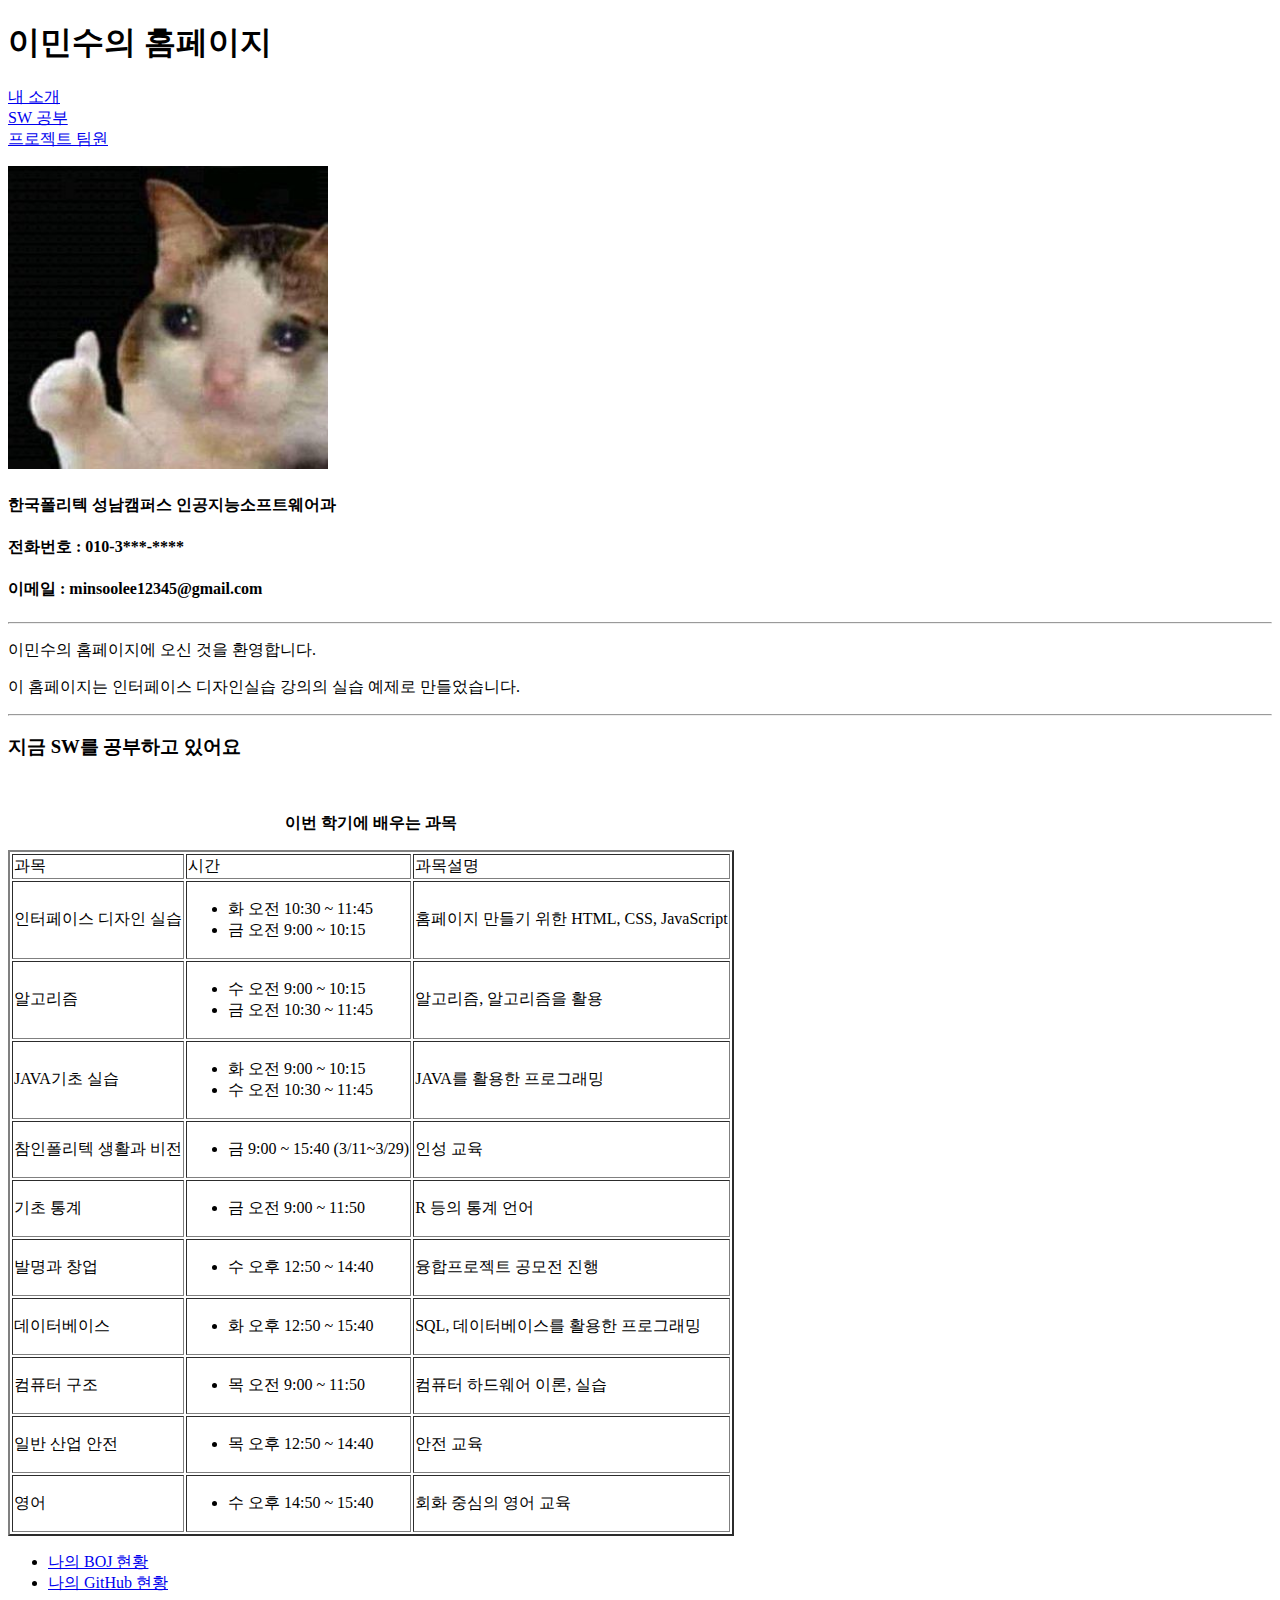
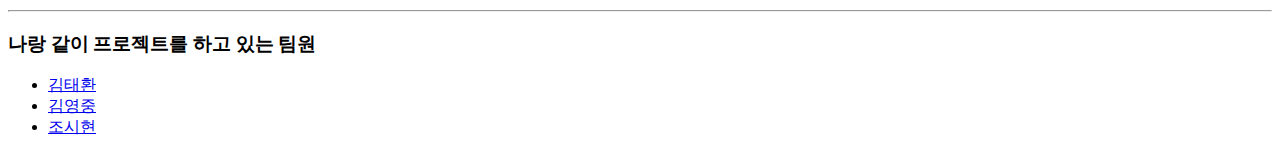
==== index.html @ 4219715f "Add files via upload" ====
<!DOCTYPE html>
<html lang="en">

<head>
    <meta charset="UTF-8">
    <meta name="viewport" content="width=device-width, initial-scale=1.0">
    <title>Document</title>
</head>

<body>
    <header>
        <h1>이민수의 홈페이지</h1>
    </header>
    <nav>
        <tl>
            <li><a href="#intro">내 소개</a></li>
            <li><a href="#study">SW 공부</a></li>
            <li><a href="#project">프로젝트 팀원</a></li>
            <p></p>
        </tl>
    </nav>

    <section>
        <div id="intro">
            <img src="images/Tabbongcat.jfif" alt="따봉야옹이" width="320">
            <h4>한국폴리텍 성남캠퍼스 인공지능소프트웨어과</h4>
            <h4>전화번호 : 010-3***-****</h4>
            <h4>이메일 : minsoolee12345@gmail.com</h4>
            <hr>
            <p>
               이민수의 홈페이지에 오신 것을 환영합니다.
            <p></p>
            이 홈페이지는 인터페이스 디자인실습 강의의 실습 예제로 만들었습니다.
            </p>
            <hr>
        </div>
    </section>

    <section>
        <div id="study">
            <h3>지금 SW를 공부하고 있어요</h3>
            <p>&nbsp;</p>
            <table border="2">
                <caption><b>이번 학기에 배우는 과목<p></p></b></caption>
                <tr>
                    <td>과목</td>
                    <td>시간</td>
                    <td>과목설명</td>
                </tr>
                <tr>
                    <td>인터페이스 디자인 실습</td>
                    <td>
                        <ul>
                            <li>화 오전 10:30 ~ 11:45</li>
                            <li>금 오전 9:00 ~ 10:15</li>
                        </ul>
                    </td>
                    <td>홈페이지 만들기 위한 HTML, CSS, JavaScript</td>
                </tr>
                <tr>
                    <td>알고리즘</td>
                    <td>
                        <ul>
                            <li>수 오전 9:00 ~ 10:15</li>
                            <li>금 오전 10:30 ~ 11:45</li>
                        </ul>
                    </td>
                    <td>알고리즘, 알고리즘을 활용</td>
                </tr>
                <tr>
                    <td>JAVA기초 실습</td>
                    <td>
                        <ul>
                            <li>화 오전 9:00 ~ 10:15</li>
                            <li>수 오전 10:30 ~ 11:45</li>
                        </ul>
                    </td>
                    <td>JAVA를 활용한 프로그래밍</td>
                </tr>
                <tr>
                    <td>참인폴리텍 생활과 비전</td>
                    <td>
                        <ul>
                            <li>금 9:00 ~ 15:40 (3/11~3/29)</li>
                        </ul>
                    </td>
                    <td>인성 교육</td>
                </tr>
                <tr>
                    <td>기초 통계</td>
                    <td>
                        <ul>
                            <li>금 오전 9:00 ~ 11:50</li>
                        </ul>
                    </td>
                    <td>R 등의 통계 언어</td>
                </tr>
                <tr>
                    <td>발명과 창업</td>
                    <td>
                        <ul>
                            <li>수 오후 12:50 ~ 14:40</li>
                        </ul>
                    </td>
                    <td>융합프로젝트 공모전 진행</td>
                </tr>
                <tr>
                    <td>데이터베이스</td>
                    <td>
                        <ul>
                            <li>화 오후 12:50 ~ 15:40</li>
                        </ul>
                    </td>
                    <td>SQL, 데이터베이스를 활용한 프로그래밍</td>
                </tr>
                <tr>
                    <td>컴퓨터 구조</td>
                    <td>
                        <ul>
                            <li>목 오전 9:00 ~ 11:50</li>
                        </ul>
                    </td>
                    <td>컴퓨터 하드웨어 이론, 실습</td>
                </tr>
                <tr>
                    <td>일반 산업 안전</td>
                    <td>
                        <ul>
                            <li>목 오후 12:50 ~ 14:40</li>
                        </ul>
                    </td>
                    <td>안전 교육</td>
                </tr>
                <tr>
                    <td>영어</td>
                    <td>
                        <ul>
                            <li>수 오후 14:50 ~ 15:40</li>
                        </ul>
                    </td>
                    <td>회화 중심의 영어 교육</td>
                </tr>
            </table>
            <ul>
                <li><a href="https://www.acmicpc.net/user/minsoolee12345">나의 BOJ 현황</a></li>
                <li><a href="https://github.com/Minsoolee12345">나의 GitHub 현황</a></li>
            </ul>
            <hr>
        </div>
    </section>

    <section>
        <div id="project">
            <h3>나랑 같이 프로젝트를 하고 있는 팀원</h3>
            <ul>
                <li><a href="https://github.com/AoKuShi">김태환</a></li>
                <li><a href="https://github.com/0joong">김영중</a></li>
                <li><a href="https://github.com/chosihyeon">조시현</a></li>
            </ul>
        </div>
    </section>
</body>

</html>
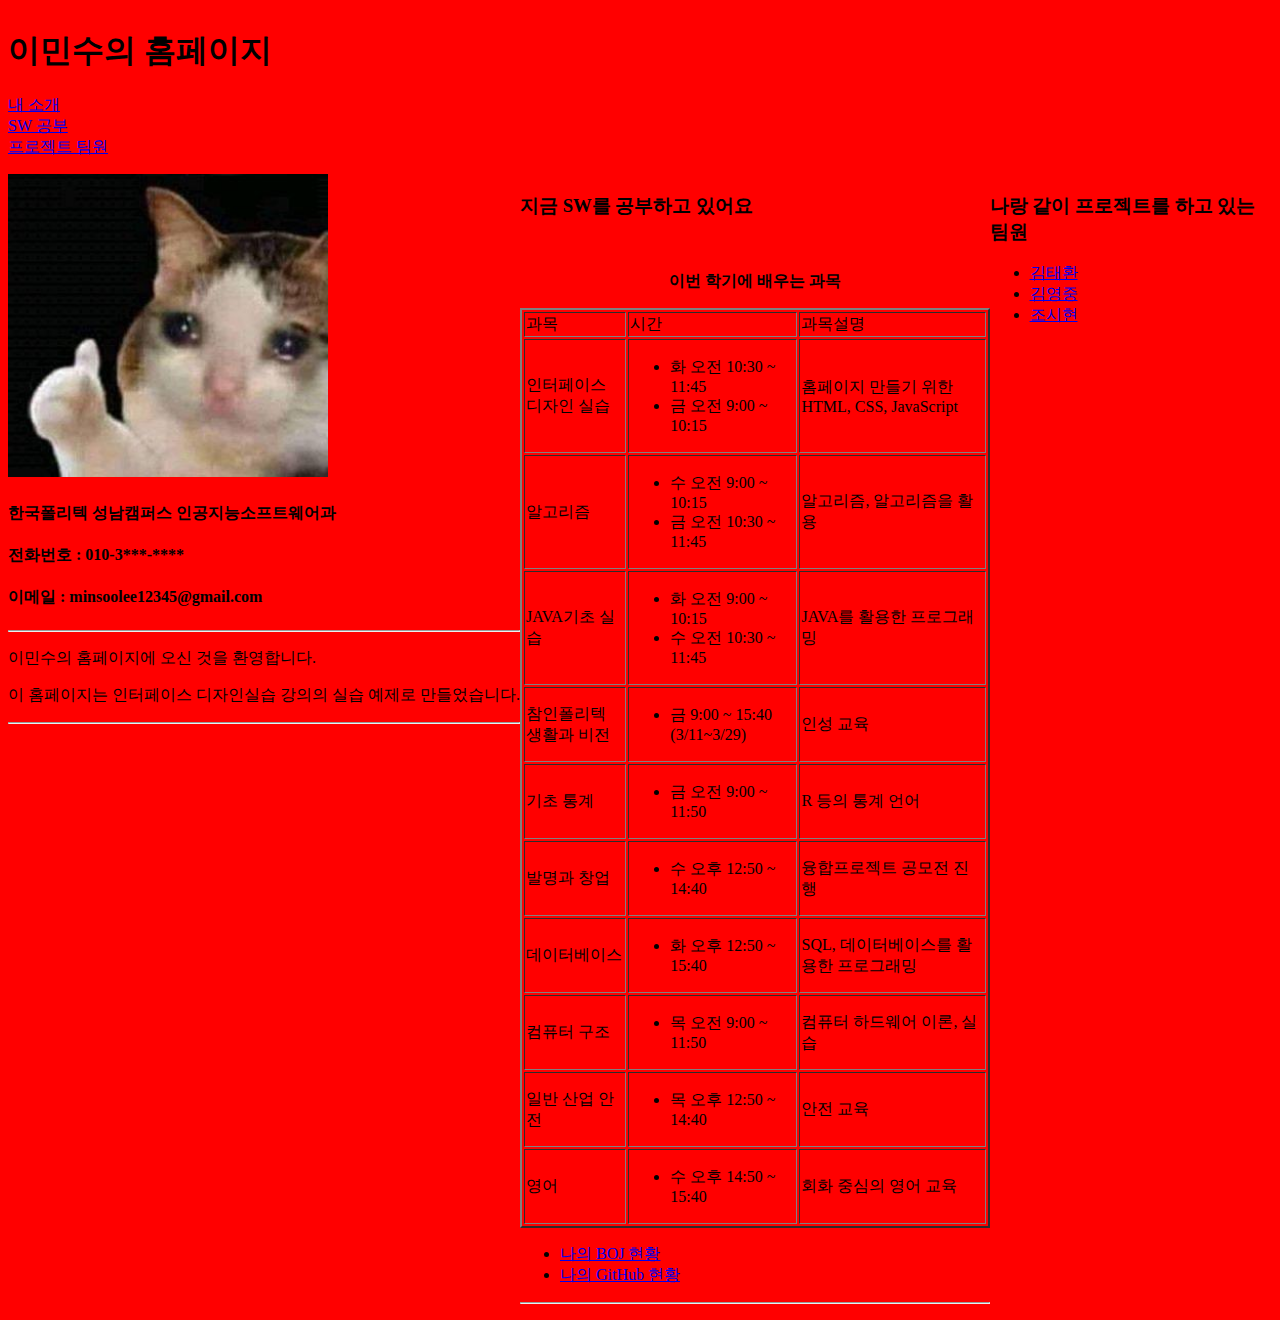
==== commit c94c5f49: "Add files via upload" ====
--- a/index.html
+++ b/index.html
@@ -5,39 +5,39 @@
     <meta charset="UTF-8">
     <meta name="viewport" content="width=device-width, initial-scale=1.0">
     <title>Document</title>
+    <link rel="stylesheet" href="myhomepage.css">
 </head>
 
 <body>
-    <header>
-        <h1>이민수의 홈페이지</h1>
-    </header>
-    <nav>
-        <tl>
-            <li><a href="#intro">내 소개</a></li>
-            <li><a href="#study">SW 공부</a></li>
-            <li><a href="#project">프로젝트 팀원</a></li>
-            <p></p>
-        </tl>
-    </nav>
+    <div class="grid-container">
+        <header id="header">
+            <h1>이민수의 홈페이지</h1>
+        </header>
 
-    <section>
-        <div id="intro">
+        <nav id="menu">
+            <tl>
+                <li><a href="#intro">내 소개</a></li>
+                <li><a href="#study">SW 공부</a></li>
+                <li><a href="#project">프로젝트 팀원</a></li>
+                <p></p>
+            </tl>
+        </nav>
+
+        <section id="intro">
             <img src="images/Tabbongcat.jfif" alt="따봉야옹이" width="320">
             <h4>한국폴리텍 성남캠퍼스 인공지능소프트웨어과</h4>
             <h4>전화번호 : 010-3***-****</h4>
             <h4>이메일 : minsoolee12345@gmail.com</h4>
             <hr>
             <p>
-               이민수의 홈페이지에 오신 것을 환영합니다.
+                이민수의 홈페이지에 오신 것을 환영합니다.
             <p></p>
             이 홈페이지는 인터페이스 디자인실습 강의의 실습 예제로 만들었습니다.
             </p>
             <hr>
-        </div>
-    </section>
+        </section>
 
-    <section>
-        <div id="study">
+        <section id="study">
             <h3>지금 SW를 공부하고 있어요</h3>
             <p>&nbsp;</p>
             <table border="2">
@@ -146,19 +146,17 @@
                 <li><a href="https://github.com/Minsoolee12345">나의 GitHub 현황</a></li>
             </ul>
             <hr>
-        </div>
-    </section>
+        </section>
 
-    <section>
-        <div id="project">
+        <section id="project">
             <h3>나랑 같이 프로젝트를 하고 있는 팀원</h3>
             <ul>
                 <li><a href="https://github.com/AoKuShi">김태환</a></li>
                 <li><a href="https://github.com/0joong">김영중</a></li>
                 <li><a href="https://github.com/chosihyeon">조시현</a></li>
             </ul>
-        </div>
-    </section>
+        </section>
+    </div>
 </body>
 
-</html>+</html>
--- a/myhomepage.css
+++ b/myhomepage.css
@@ -0,0 +1,113 @@
+/*desktop*/
+@media screen and (min-width : 960px){
+    .grid-container {
+        display: grid;
+        grid-template-columns: repeat(3, auto);
+        grid-template-rows: repeat(3, auto);
+        grid-template-areas:
+            "header header header"
+            "nav nav nav"
+            "intro study project";
+    }
+    
+    header {
+        grid-area: header;
+    }
+    
+    nav {
+        grid-area: nav;
+    }
+    
+    #intro {
+        grid-area: intro;
+    }
+    
+    #study {
+        grid-area: study;
+    }
+    
+    #project {
+        grid-area: project;
+    }
+
+    body {
+        background-color: red;
+    }
+}
+
+/*tablet*/
+@media screen and (min-width : 641px) and (max-width : 959px) {
+    .grid-container {
+        display: grid;
+        grid-template-columns: repeat(2, auto);
+        grid-template-rows: repeat(4, auto);
+        grid-template-areas:
+        "header header"
+        "menu menu"
+        "intro intro"
+        "study project"
+    }
+    
+    header {
+        grid-area: header;
+    }
+    
+    nav {
+        grid-area: nav;
+    }
+    
+    #intro {
+        grid-area: intro;
+    }
+    
+    #study {
+        grid-area: study;
+    }
+    
+    #project {
+        grid-area: project;
+    }
+
+    body {
+        background-color: blue;
+    }
+}
+
+/*phone*/
+@media screen and (max-width : 640px) {
+    .grid-container {
+        display: grid;
+        grid-template-columns: repeat(1, auto);
+        grid-template-rows: repeat(5, auto);
+        grid-template-areas:
+        "header"
+        "menu"
+        "intro"
+        "study"
+        "project"
+    }
+    
+    header {
+        grid-area: header;
+    }
+    
+    nav {
+        grid-area: nav;
+    }
+    
+    #intro {
+        grid-area: intro;
+    }
+    
+    #study {
+        grid-area: study;
+    }
+    
+    #project {
+        grid-area: project;
+    }
+
+    body {
+        background-color: yellow;
+    }
+}
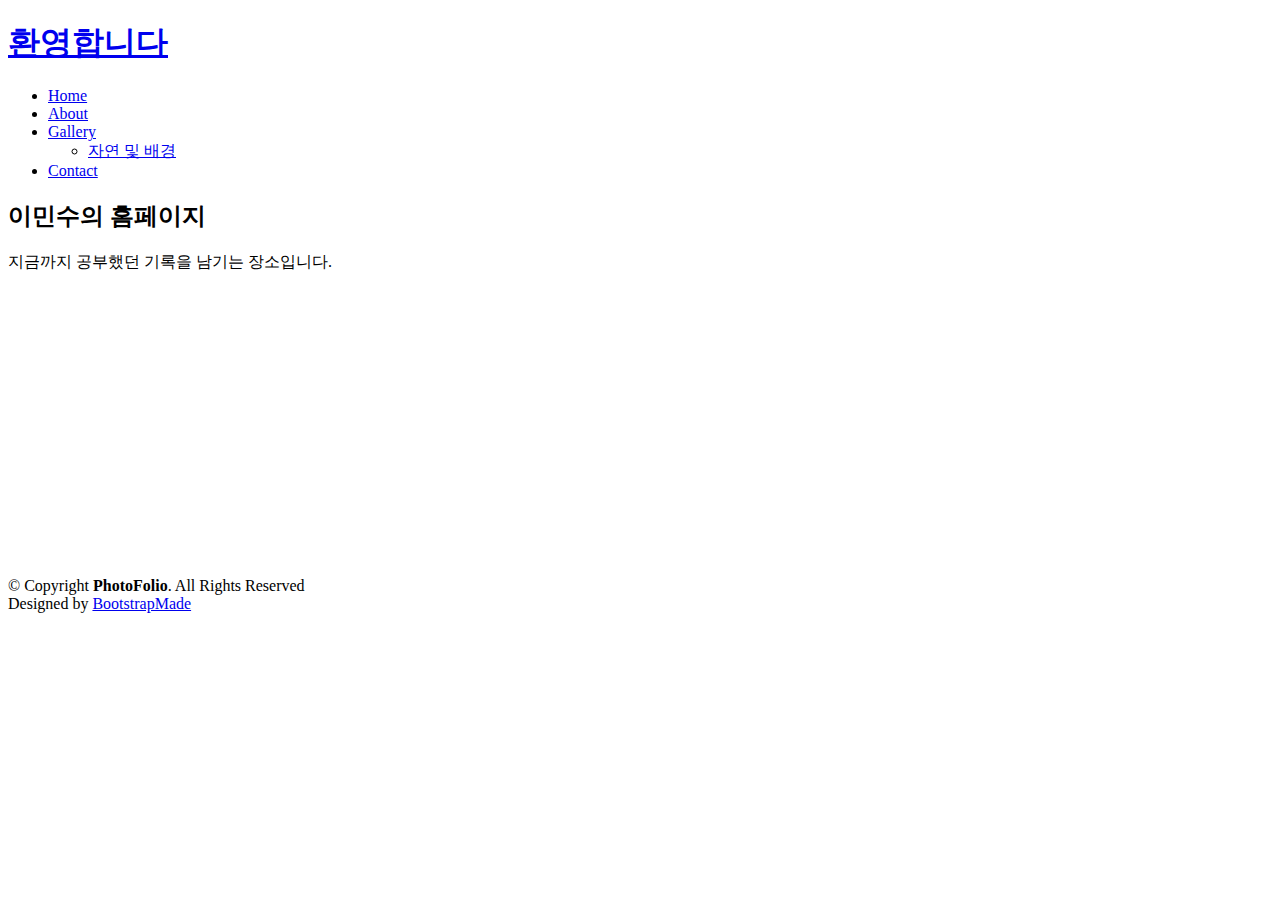
==== commit 28c3d0f4: "Add files via upload" ====
--- a/index.html
+++ b/index.html
@@ -2,161 +2,282 @@
 <html lang="en">
 
 <head>
-    <meta charset="UTF-8">
-    <meta name="viewport" content="width=device-width, initial-scale=1.0">
-    <title>Document</title>
-    <link rel="stylesheet" href="myhomepage.css">
+  <meta charset="utf-8">
+  <meta content="width=device-width, initial-scale=1.0" name="viewport">
+
+  <title>PhotoFolio Bootstrap Template - Index</title>
+  <meta content="" name="description">
+  <meta content="" name="keywords">
+
+  <!-- Favicons -->
+  <link href="assets/img/favicon.png" rel="icon">
+  <link href="assets/img/apple-touch-icon.png" rel="apple-touch-icon">
+
+  <!-- Google Fonts -->
+  <link rel="preconnect" href="https://fonts.googleapis.com">
+  <link rel="preconnect" href="https://fonts.gstatic.com" crossorigin>
+  <link href="https://fonts.googleapis.com/css2?family=Open+Sans:ital,wght@0,300;0,400;0,500;0,600;0,700;1,300;1,400;1,600;1,700&family=Inter:ital,wght@0,300;0,400;0,500;0,600;0,700;1,300;1,400;1,500;1,600;1,700&family=Cardo:ital,wght@0,400;0,700;1,400&display=swap" rel="stylesheet">
+
+  <!-- Vendor CSS Files -->
+  <link href="assets/vendor/bootstrap/css/bootstrap.min.css" rel="stylesheet">
+  <link href="assets/vendor/bootstrap-icons/bootstrap-icons.css" rel="stylesheet">
+  <link href="assets/vendor/swiper/swiper-bundle.min.css" rel="stylesheet">
+  <link href="assets/vendor/glightbox/css/glightbox.min.css" rel="stylesheet">
+  <link href="assets/vendor/aos/aos.css" rel="stylesheet">
+
+  <!-- Template Main CSS File -->
+  <link href="assets/css/main.css" rel="stylesheet">
+
+  <!-- =======================================================
+  * Template Name: PhotoFolio
+  * Template URL: https://bootstrapmade.com/photofolio-bootstrap-photography-website-template/
+  * Updated: Mar 17 2024 with Bootstrap v5.3.3
+  * Author: BootstrapMade.com
+  * License: https://bootstrapmade.com/license/
+  ======================================================== -->
 </head>
 
 <body>
-    <div class="grid-container">
-        <header id="header">
-            <h1>이민수의 홈페이지</h1>
-        </header>
-
-        <nav id="menu">
-            <tl>
-                <li><a href="#intro">내 소개</a></li>
-                <li><a href="#study">SW 공부</a></li>
-                <li><a href="#project">프로젝트 팀원</a></li>
-                <p></p>
-            </tl>
-        </nav>
-
-        <section id="intro">
-            <img src="images/Tabbongcat.jfif" alt="따봉야옹이" width="320">
-            <h4>한국폴리텍 성남캠퍼스 인공지능소프트웨어과</h4>
-            <h4>전화번호 : 010-3***-****</h4>
-            <h4>이메일 : minsoolee12345@gmail.com</h4>
-            <hr>
-            <p>
-                이민수의 홈페이지에 오신 것을 환영합니다.
-            <p></p>
-            이 홈페이지는 인터페이스 디자인실습 강의의 실습 예제로 만들었습니다.
-            </p>
-            <hr>
-        </section>
-
-        <section id="study">
-            <h3>지금 SW를 공부하고 있어요</h3>
-            <p>&nbsp;</p>
-            <table border="2">
-                <caption><b>이번 학기에 배우는 과목<p></p></b></caption>
-                <tr>
-                    <td>과목</td>
-                    <td>시간</td>
-                    <td>과목설명</td>
-                </tr>
-                <tr>
-                    <td>인터페이스 디자인 실습</td>
-                    <td>
-                        <ul>
-                            <li>화 오전 10:30 ~ 11:45</li>
-                            <li>금 오전 9:00 ~ 10:15</li>
-                        </ul>
-                    </td>
-                    <td>홈페이지 만들기 위한 HTML, CSS, JavaScript</td>
-                </tr>
-                <tr>
-                    <td>알고리즘</td>
-                    <td>
-                        <ul>
-                            <li>수 오전 9:00 ~ 10:15</li>
-                            <li>금 오전 10:30 ~ 11:45</li>
-                        </ul>
-                    </td>
-                    <td>알고리즘, 알고리즘을 활용</td>
-                </tr>
-                <tr>
-                    <td>JAVA기초 실습</td>
-                    <td>
-                        <ul>
-                            <li>화 오전 9:00 ~ 10:15</li>
-                            <li>수 오전 10:30 ~ 11:45</li>
-                        </ul>
-                    </td>
-                    <td>JAVA를 활용한 프로그래밍</td>
-                </tr>
-                <tr>
-                    <td>참인폴리텍 생활과 비전</td>
-                    <td>
-                        <ul>
-                            <li>금 9:00 ~ 15:40 (3/11~3/29)</li>
-                        </ul>
-                    </td>
-                    <td>인성 교육</td>
-                </tr>
-                <tr>
-                    <td>기초 통계</td>
-                    <td>
-                        <ul>
-                            <li>금 오전 9:00 ~ 11:50</li>
-                        </ul>
-                    </td>
-                    <td>R 등의 통계 언어</td>
-                </tr>
-                <tr>
-                    <td>발명과 창업</td>
-                    <td>
-                        <ul>
-                            <li>수 오후 12:50 ~ 14:40</li>
-                        </ul>
-                    </td>
-                    <td>융합프로젝트 공모전 진행</td>
-                </tr>
-                <tr>
-                    <td>데이터베이스</td>
-                    <td>
-                        <ul>
-                            <li>화 오후 12:50 ~ 15:40</li>
-                        </ul>
-                    </td>
-                    <td>SQL, 데이터베이스를 활용한 프로그래밍</td>
-                </tr>
-                <tr>
-                    <td>컴퓨터 구조</td>
-                    <td>
-                        <ul>
-                            <li>목 오전 9:00 ~ 11:50</li>
-                        </ul>
-                    </td>
-                    <td>컴퓨터 하드웨어 이론, 실습</td>
-                </tr>
-                <tr>
-                    <td>일반 산업 안전</td>
-                    <td>
-                        <ul>
-                            <li>목 오후 12:50 ~ 14:40</li>
-                        </ul>
-                    </td>
-                    <td>안전 교육</td>
-                </tr>
-                <tr>
-                    <td>영어</td>
-                    <td>
-                        <ul>
-                            <li>수 오후 14:50 ~ 15:40</li>
-                        </ul>
-                    </td>
-                    <td>회화 중심의 영어 교육</td>
-                </tr>
-            </table>
+
+  <!-- ======= Header ======= -->
+  <header id="header" class="header d-flex align-items-center fixed-top">
+    <div class="container-fluid d-flex align-items-center justify-content-between">
+
+      <a href="index.html" class="logo d-flex align-items-center  me-auto me-lg-0">
+        <!-- Uncomment the line below if you also wish to use an image logo -->
+        <!-- <img src="assets/img/logo.png" alt=""> -->
+        <i class="bi bi-camera"></i>
+        <h1>환영합니다</h1>
+      </a>
+
+      <nav id="navbar" class="navbar">
+        <ul>
+          <li><a href="index.html" class="active">Home</a></li>
+          <li><a href="about.html">About</a></li>
+          <li class="dropdown"><a href="#"><span>Gallery</span> <i class="bi bi-chevron-down dropdown-indicator"></i></a>
             <ul>
-                <li><a href="https://www.acmicpc.net/user/minsoolee12345">나의 BOJ 현황</a></li>
-                <li><a href="https://github.com/Minsoolee12345">나의 GitHub 현황</a></li>
+              <li><a href="gallery.html">자연 및 배경</a></li>
             </ul>
-            <hr>
-        </section>
-
-        <section id="project">
-            <h3>나랑 같이 프로젝트를 하고 있는 팀원</h3>
-            <ul>
-                <li><a href="https://github.com/AoKuShi">김태환</a></li>
-                <li><a href="https://github.com/0joong">김영중</a></li>
-                <li><a href="https://github.com/chosihyeon">조시현</a></li>
-            </ul>
-        </section>
+          </li>
+          <li><a href="contact.html">Contact</a></li>
+        </ul>
+      </nav><!-- .navbar -->
+
+      <div class="header-social-links">
+        <a href="#" class="twitter"><i class="bi bi-twitter"></i></a>
+        <a href="#" class="facebook"><i class="bi bi-facebook"></i></a>
+        <a href="#" class="instagram"><i class="bi bi-instagram"></i></a>
+        <a href="#" class="linkedin"><i class="bi bi-linkedin"></i></i></a>
+      </div>
+      <i class="mobile-nav-toggle mobile-nav-show bi bi-list"></i>
+      <i class="mobile-nav-toggle mobile-nav-hide d-none bi bi-x"></i>
+
     </div>
+  </header><!-- End Header -->
+
+  <!-- ======= Hero Section ======= -->
+  <section id="hero" class="hero d-flex flex-column justify-content-center align-items-center" data-aos="fade" data-aos-delay="1500">
+    <div class="container">
+      <div class="row justify-content-center">
+        <div class="col-lg-6 text-center">
+          <h2><span>이민수의</span> 홈페이지</h2>
+          <p>지금까지 공부했던 기록을 남기는 장소입니다.</p>
+        </div>
+      </div>
+    </div>
+  </section><!-- End Hero Section -->
+
+  <main id="main" data-aos="fade" data-aos-delay="1500">
+
+    <!-- ======= Gallery Section ======= -->
+    <section id="gallery" class="gallery">
+      <div class="container-fluid">
+
+        <div class="row gy-4 justify-content-center">
+          <div class="col-xl-3 col-lg-4 col-md-6">
+            <div class="gallery-item h-100">
+              <img src="assets/img/gallery/gallery-1.png" class="img-fluid" alt="">
+              <div class="gallery-links d-flex align-items-center justify-content-center">
+                <a href="assets/img/gallery/gallery-1.png" title="Gallery 1" class="glightbox preview-link"><i class="bi bi-arrows-angle-expand"></i></a>
+                <a href="gallery-single.html" class="details-link"><i class="bi bi-link-45deg"></i></a>
+              </div>
+            </div>
+          </div><!-- End Gallery Item -->
+          <div class="col-xl-3 col-lg-4 col-md-6">
+            <div class="gallery-item h-100">
+              <img src="assets/img/gallery/gallery-2.png" class="img-fluid" alt="">
+              <div class="gallery-links d-flex align-items-center justify-content-center">
+                <a href="assets/img/gallery/gallery-2.png" title="Gallery 2" class="glightbox preview-link"><i class="bi bi-arrows-angle-expand"></i></a>
+                <a href="gallery-single.html" class="details-link"><i class="bi bi-link-45deg"></i></a>
+              </div>
+            </div>
+          </div><!-- End Gallery Item -->
+          <div class="col-xl-3 col-lg-4 col-md-6">
+            <div class="gallery-item h-100">
+              <img src="assets/img/gallery/gallery-3.png" class="img-fluid" alt="">
+              <div class="gallery-links d-flex align-items-center justify-content-center">
+                <a href="assets/img/gallery/gallery-3.png" title="Gallery 3" class="glightbox preview-link"><i class="bi bi-arrows-angle-expand"></i></a>
+                <a href="gallery-single.html" class="details-link"><i class="bi bi-link-45deg"></i></a>
+              </div>
+            </div>
+          </div><!-- End Gallery Item -->
+          <div class="col-xl-3 col-lg-4 col-md-6">
+            <div class="gallery-item h-100">
+              <img src="assets/img/gallery/gallery-4.png" class="img-fluid" alt="">
+              <div class="gallery-links d-flex align-items-center justify-content-center">
+                <a href="assets/img/gallery/gallery-4.png" title="Gallery 4" class="glightbox preview-link"><i class="bi bi-arrows-angle-expand"></i></a>
+                <a href="gallery-single.html" class="details-link"><i class="bi bi-link-45deg"></i></a>
+              </div>
+            </div>
+          </div><!-- End Gallery Item -->
+          <div class="col-xl-3 col-lg-4 col-md-6">
+            <div class="gallery-item h-100">
+              <img src="assets/img/gallery/gallery-5.png" class="img-fluid" alt="">
+              <div class="gallery-links d-flex align-items-center justify-content-center">
+                <a href="assets/img/gallery/gallery-5.png" title="Gallery 5" class="glightbox preview-link"><i class="bi bi-arrows-angle-expand"></i></a>
+                <a href="gallery-single.html" class="details-link"><i class="bi bi-link-45deg"></i></a>
+              </div>
+            </div>
+          </div><!-- End Gallery Item -->
+          <div class="col-xl-3 col-lg-4 col-md-6">
+            <div class="gallery-item h-100">
+              <img src="assets/img/gallery/gallery-6.png" class="img-fluid" alt="">
+              <div class="gallery-links d-flex align-items-center justify-content-center">
+                <a href="assets/img/gallery/gallery-6.png" title="Gallery 6" class="glightbox preview-link"><i class="bi bi-arrows-angle-expand"></i></a>
+                <a href="gallery-single.html" class="details-link"><i class="bi bi-link-45deg"></i></a>
+              </div>
+            </div>
+          </div><!-- End Gallery Item -->
+          <div class="col-xl-3 col-lg-4 col-md-6">
+            <div class="gallery-item h-100">
+              <img src="assets/img/gallery/gallery-7.png" class="img-fluid" alt="">
+              <div class="gallery-links d-flex align-items-center justify-content-center">
+                <a href="assets/img/gallery/gallery-7.png" title="Gallery 7" class="glightbox preview-link"><i class="bi bi-arrows-angle-expand"></i></a>
+                <a href="gallery-single.html" class="details-link"><i class="bi bi-link-45deg"></i></a>
+              </div>
+            </div>
+          </div><!-- End Gallery Item -->
+          <div class="col-xl-3 col-lg-4 col-md-6">
+            <div class="gallery-item h-100">
+              <img src="assets/img/gallery/gallery-8.png" class="img-fluid" alt="">
+              <div class="gallery-links d-flex align-items-center justify-content-center">
+                <a href="assets/img/gallery/gallery-8.png" title="Gallery 8" class="glightbox preview-link"><i class="bi bi-arrows-angle-expand"></i></a>
+                <a href="gallery-single.html" class="details-link"><i class="bi bi-link-45deg"></i></a>
+              </div>
+            </div>
+          </div><!-- End Gallery Item -->
+          <div class="col-xl-3 col-lg-4 col-md-6">
+            <div class="gallery-item h-100">
+              <img src="assets/img/gallery/gallery-9.png" class="img-fluid" alt="">
+              <div class="gallery-links d-flex align-items-center justify-content-center">
+                <a href="assets/img/gallery/gallery-9.png" title="Gallery 9" class="glightbox preview-link"><i class="bi bi-arrows-angle-expand"></i></a>
+                <a href="gallery-single.html" class="details-link"><i class="bi bi-link-45deg"></i></a>
+              </div>
+            </div>
+          </div><!-- End Gallery Item -->
+          <div class="col-xl-3 col-lg-4 col-md-6">
+            <div class="gallery-item h-100">
+              <img src="assets/img/gallery/gallery-10.png" class="img-fluid" alt="">
+              <div class="gallery-links d-flex align-items-center justify-content-center">
+                <a href="assets/img/gallery/gallery-10.png" title="Gallery 10" class="glightbox preview-link"><i class="bi bi-arrows-angle-expand"></i></a>
+                <a href="gallery-single.html" class="details-link"><i class="bi bi-link-45deg"></i></a>
+              </div>
+            </div>
+          </div><!-- End Gallery Item -->
+          <div class="col-xl-3 col-lg-4 col-md-6">
+            <div class="gallery-item h-100">
+              <img src="assets/img/gallery/gallery-11.png" class="img-fluid" alt="">
+              <div class="gallery-links d-flex align-items-center justify-content-center">
+                <a href="assets/img/gallery/gallery-11.png" title="Gallery 11" class="glightbox preview-link"><i class="bi bi-arrows-angle-expand"></i></a>
+                <a href="gallery-single.html" class="details-link"><i class="bi bi-link-45deg"></i></a>
+              </div>
+            </div>
+          </div><!-- End Gallery Item -->
+          <div class="col-xl-3 col-lg-4 col-md-6">
+            <div class="gallery-item h-100">
+              <img src="assets/img/gallery/gallery-12.png" class="img-fluid" alt="">
+              <div class="gallery-links d-flex align-items-center justify-content-center">
+                <a href="assets/img/gallery/gallery-12.png" title="Gallery 12" class="glightbox preview-link"><i class="bi bi-arrows-angle-expand"></i></a>
+                <a href="gallery-single.html" class="details-link"><i class="bi bi-link-45deg"></i></a>
+              </div>
+            </div>
+          </div><!-- End Gallery Item -->
+          <div class="col-xl-3 col-lg-4 col-md-6">
+            <div class="gallery-item h-100">
+              <img src="assets/img/gallery/gallery-13.png" class="img-fluid" alt="">
+              <div class="gallery-links d-flex align-items-center justify-content-center">
+                <a href="assets/img/gallery/gallery-13.png" title="Gallery 13" class="glightbox preview-link"><i class="bi bi-arrows-angle-expand"></i></a>
+                <a href="gallery-single.html" class="details-link"><i class="bi bi-link-45deg"></i></a>
+              </div>
+            </div>
+          </div><!-- End Gallery Item -->
+          <div class="col-xl-3 col-lg-4 col-md-6">
+            <div class="gallery-item h-100">
+              <img src="assets/img/gallery/gallery-14.png" class="img-fluid" alt="">
+              <div class="gallery-links d-flex align-items-center justify-content-center">
+                <a href="assets/img/gallery/gallery-14.png" title="Gallery 14" class="glightbox preview-link"><i class="bi bi-arrows-angle-expand"></i></a>
+                <a href="gallery-single.html" class="details-link"><i class="bi bi-link-45deg"></i></a>
+              </div>
+            </div>
+          </div><!-- End Gallery Item -->
+          <div class="col-xl-3 col-lg-4 col-md-6">
+            <div class="gallery-item h-100">
+              <img src="assets/img/gallery/gallery-15.png" class="img-fluid" alt="">
+              <div class="gallery-links d-flex align-items-center justify-content-center">
+                <a href="assets/img/gallery/gallery-15.png" title="Gallery 15" class="glightbox preview-link"><i class="bi bi-arrows-angle-expand"></i></a>
+                <a href="gallery-single.html" class="details-link"><i class="bi bi-link-45deg"></i></a>
+              </div>
+            </div>
+          </div><!-- End Gallery Item -->
+          <div class="col-xl-3 col-lg-4 col-md-6">
+            <div class="gallery-item h-100">
+              <img src="assets/img/gallery/gallery-16.png" class="img-fluid" alt="">
+              <div class="gallery-links d-flex align-items-center justify-content-center">
+                <a href="assets/img/gallery/gallery-16.png" title="Gallery 16" class="glightbox preview-link"><i class="bi bi-arrows-angle-expand"></i></a>
+                <a href="gallery-single.html" class="details-link"><i class="bi bi-link-45deg"></i></a>
+              </div>
+            </div>
+          </div><!-- End Gallery Item -->
+
+        </div>
+
+      </div>
+    </section><!-- End Gallery Section -->
+
+  </main><!-- End #main -->
+
+  <!-- ======= Footer ======= -->
+  <footer id="footer" class="footer">
+    <div class="container">
+      <div class="copyright">
+        &copy; Copyright <strong><span>PhotoFolio</span></strong>. All Rights Reserved
+      </div>
+      <div class="credits">
+        <!-- All the links in the footer should remain intact. -->
+        <!-- You can delete the links only if you purchased the pro version. -->
+        <!-- Licensing information: https://bootstrapmade.com/license/ -->
+        <!-- Purchase the pro version with working PHP/AJAX contact form: https://bootstrapmade.com/photofolio-bootstrap-photography-website-template/ -->
+        Designed by <a href="https://bootstrapmade.com/">BootstrapMade</a>
+      </div>
+    </div>
+  </footer><!-- End Footer -->
+
+  <a href="#" class="scroll-top d-flex align-items-center justify-content-center"><i class="bi bi-arrow-up-short"></i></a>
+
+  <div id="preloader">
+    <div class="line"></div>
+  </div>
+
+  <!-- Vendor JS Files -->
+  <script src="assets/vendor/bootstrap/js/bootstrap.bundle.min.js"></script>
+  <script src="assets/vendor/swiper/swiper-bundle.min.js"></script>
+  <script src="assets/vendor/glightbox/js/glightbox.min.js"></script>
+  <script src="assets/vendor/aos/aos.js"></script>
+  <script src="assets/vendor/php-email-form/validate.js"></script>
+
+  <!-- Template Main JS File -->
+  <script src="assets/js/main.js"></script>
+
 </body>
 
-</html>
+</html>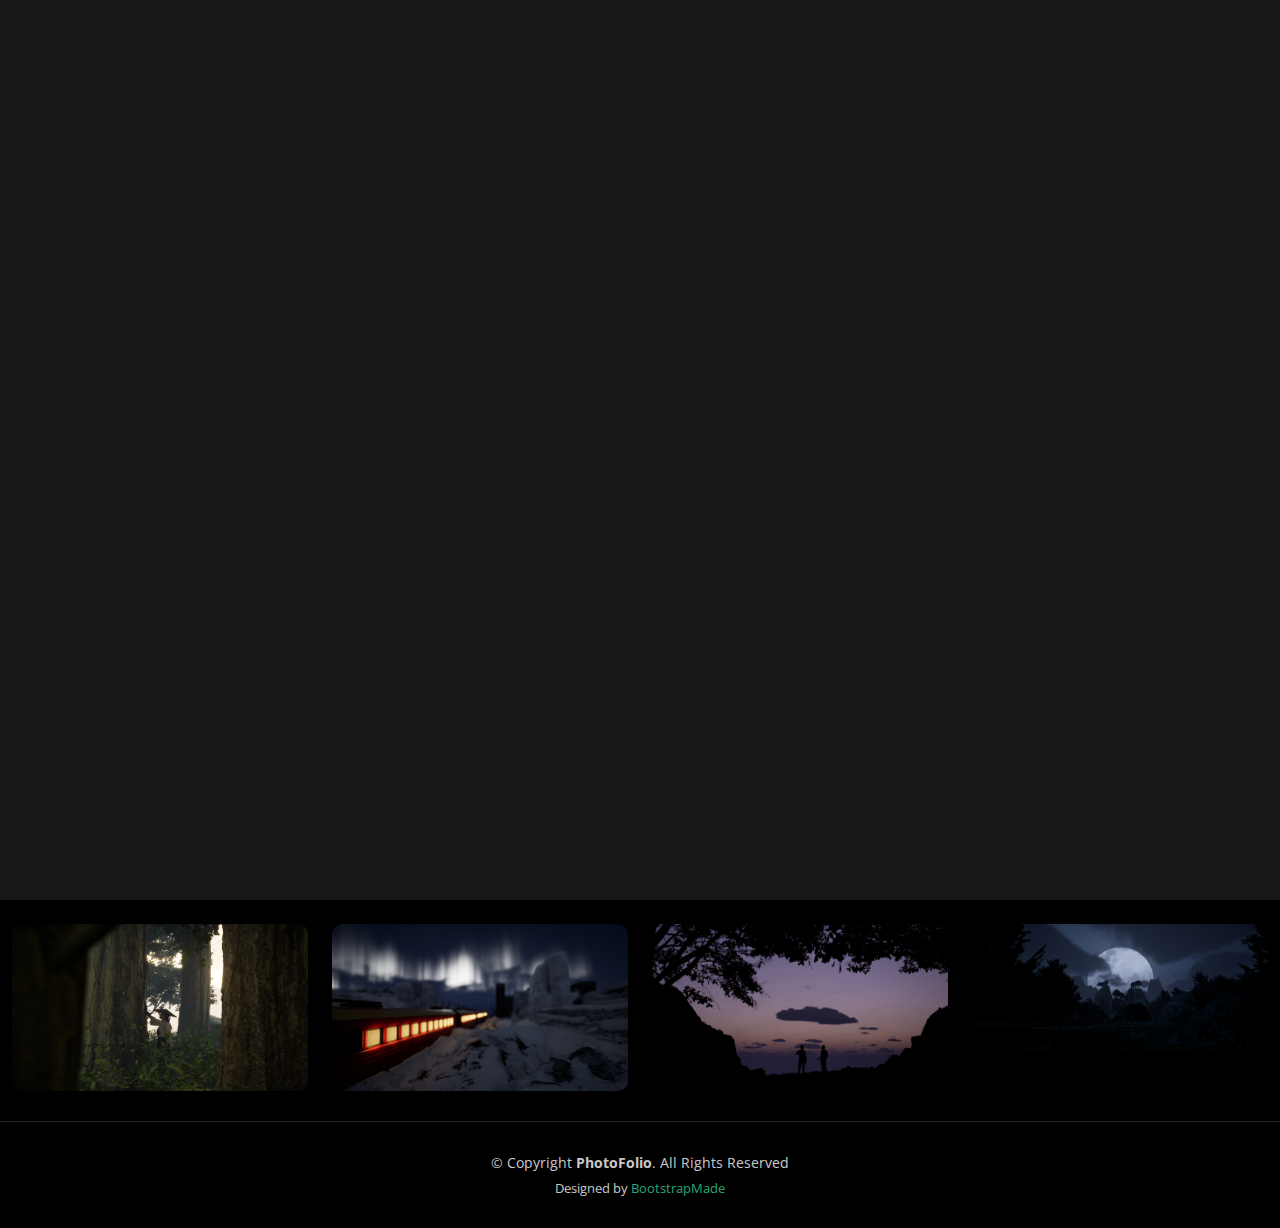
==== commit d686495f: "Add files via upload" ====
--- a/index.html
+++ b/index.html
@@ -63,12 +63,7 @@
         </ul>
       </nav><!-- .navbar -->
 
-      <div class="header-social-links">
-        <a href="#" class="twitter"><i class="bi bi-twitter"></i></a>
-        <a href="#" class="facebook"><i class="bi bi-facebook"></i></a>
-        <a href="#" class="instagram"><i class="bi bi-instagram"></i></a>
-        <a href="#" class="linkedin"><i class="bi bi-linkedin"></i></i></a>
-      </div>
+      
       <i class="mobile-nav-toggle mobile-nav-show bi bi-list"></i>
       <i class="mobile-nav-toggle mobile-nav-hide d-none bi bi-x"></i>
 
